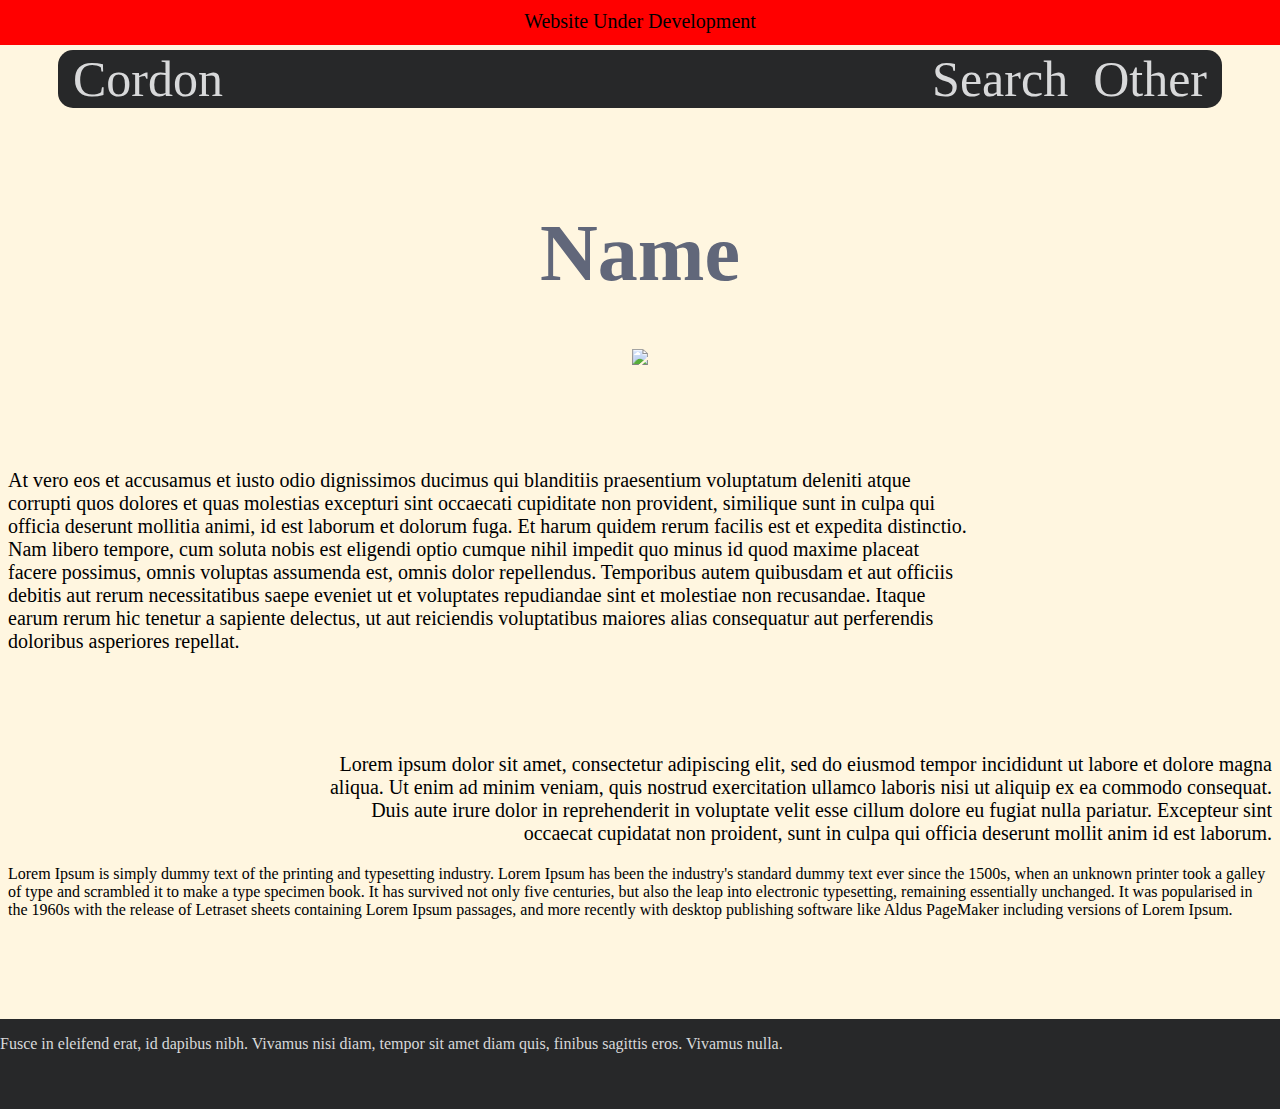
==== index.html @ 42de9d16 "Update index.html" ====
<!DOCTYPE html>
<html>
    <head>
        <title>Cordon</title>
        <meta charset="utf-8">
        <meta name="viewport" content="width=device-width, initial-scale=1">
        <style>

            .temp{
                text-align: center;
                position: fixed;
                top: 0;
                right: 0;
                width: 100%;
                height: 5%;
                background-color: red;
            }

            .inner_temp {
                font-size: 20px;
                text-align: center;
                margin: 10px;
            }

            .inner_cordon {
                text-decoration: none;
                font-size: 50px;
                margin: 10px 10px 10px 15px;
                color: #D8D9DA;
            }
            
            .inner_other {
                text-decoration: none;
                font-size: 50px;
                float: right;
                margin-right: 15px;
                color: #D8D9DA;
            }
    
            .inner_search {
                text-decoration: none;
                font-size: 50px;
                float: right;
                margin-right: 25px;
                color: #D8D9DA;
            }
            
            .outer {
                margin: 50px auto 0 50px;
                background-color: #272829;
                margin-inline-end: 50px;
                border-radius: 15px;            
            }
    
            .header1 {
                margin: 100px auto 0 auto;
                
            }
    
            .title {
                font-size: 80px;
                color: #61677A;
                margin: 0 auto;
                text-align: center;
            }
    
            body {
                background-color: #FFF6E0 !important;
            }
    
            .pic {
                margin: 50px auto;
                text-align: center;
            }
    
            .image1 {
                
            }
    
            .main_inf {
                margin: 100px auto;
            }
    
            .par1 {
                text-align: left;
                margin-right: 300px;
                font-size: 20px;
                
                
            }
            .par2 {
                text-align: right;
                margin-left: 300px;
                font-size: 20px;
                margin-top: 100px;
    
            }
    
            .footer {
                position: absolute;
                background-color: #272829;
                left: 0;
                width: 100%;
                height: 10%;
                
                
            }
    
            .bot_text {
                text-align: left;
                color: #D8D9DA;
                
            }
        </style>
    </head>
    <body>
        <div class="temp">
            <p class="inner_temp">
                Website Under Development
            </p>
        </div>
        <div class="outer">
            <a class="inner_cordon" href="index.html">
                Cordon
            </a>
            <a class="inner_other" href="other.html">
                Other
            </a>
            <a class="inner_search" href="https://www.google.com">
                Search
            </a>
        </div>
        
        <div class="header1">
            <h1 class="title">
                Name
            </h1>
        </div>
        <div class="pic">
            <img class="image1" src="https://placehold.co/1200x600/EEE/31343C">
        </div>
        <div class="main_inf">
            <p class="par1">
                At vero eos et accusamus et iusto odio dignissimos ducimus qui blanditiis praesentium voluptatum deleniti atque corrupti quos dolores et quas molestias excepturi sint occaecati cupiditate non provident, similique sunt in culpa qui officia deserunt mollitia animi, id est laborum et dolorum fuga. Et harum quidem rerum facilis est et expedita distinctio. Nam libero tempore, cum soluta nobis est eligendi optio cumque nihil impedit quo minus id quod maxime placeat facere possimus, omnis voluptas assumenda est, omnis dolor repellendus. Temporibus autem quibusdam et aut officiis debitis aut rerum necessitatibus saepe eveniet ut et voluptates repudiandae sint et molestiae non recusandae. Itaque earum rerum hic tenetur a sapiente delectus, ut aut reiciendis voluptatibus maiores alias consequatur aut perferendis doloribus asperiores repellat.
            </p>
            <p class="par2">
                Lorem ipsum dolor sit amet, consectetur adipiscing elit, sed do eiusmod tempor incididunt ut labore et dolore magna aliqua. Ut enim ad minim veniam, quis nostrud exercitation ullamco laboris nisi ut aliquip ex ea commodo consequat. Duis aute irure dolor in reprehenderit in voluptate velit esse cillum dolore eu fugiat nulla pariatur. Excepteur sint occaecat cupidatat non proident, sunt in culpa qui officia deserunt mollit anim id est laborum.
            </p>
            <p>
                Lorem Ipsum is simply dummy text of the printing and typesetting industry. Lorem Ipsum has been the industry's standard dummy text ever since the 1500s, when an unknown printer took a galley of type and scrambled it to make a type specimen book. It has survived not only five centuries, but also the leap into electronic typesetting, remaining essentially unchanged. It was popularised in the 1960s with the release of Letraset sheets containing Lorem Ipsum passages, and more recently with desktop publishing software like Aldus PageMaker including versions of Lorem Ipsum.
            </p>
        </div>
        <div class="footer">
            <p class="bot_text">
                Fusce in eleifend erat, id dapibus nibh. Vivamus nisi diam, tempor sit amet diam quis, finibus sagittis eros. Vivamus nulla.
            </p>
        </div>
    </body>
</html>
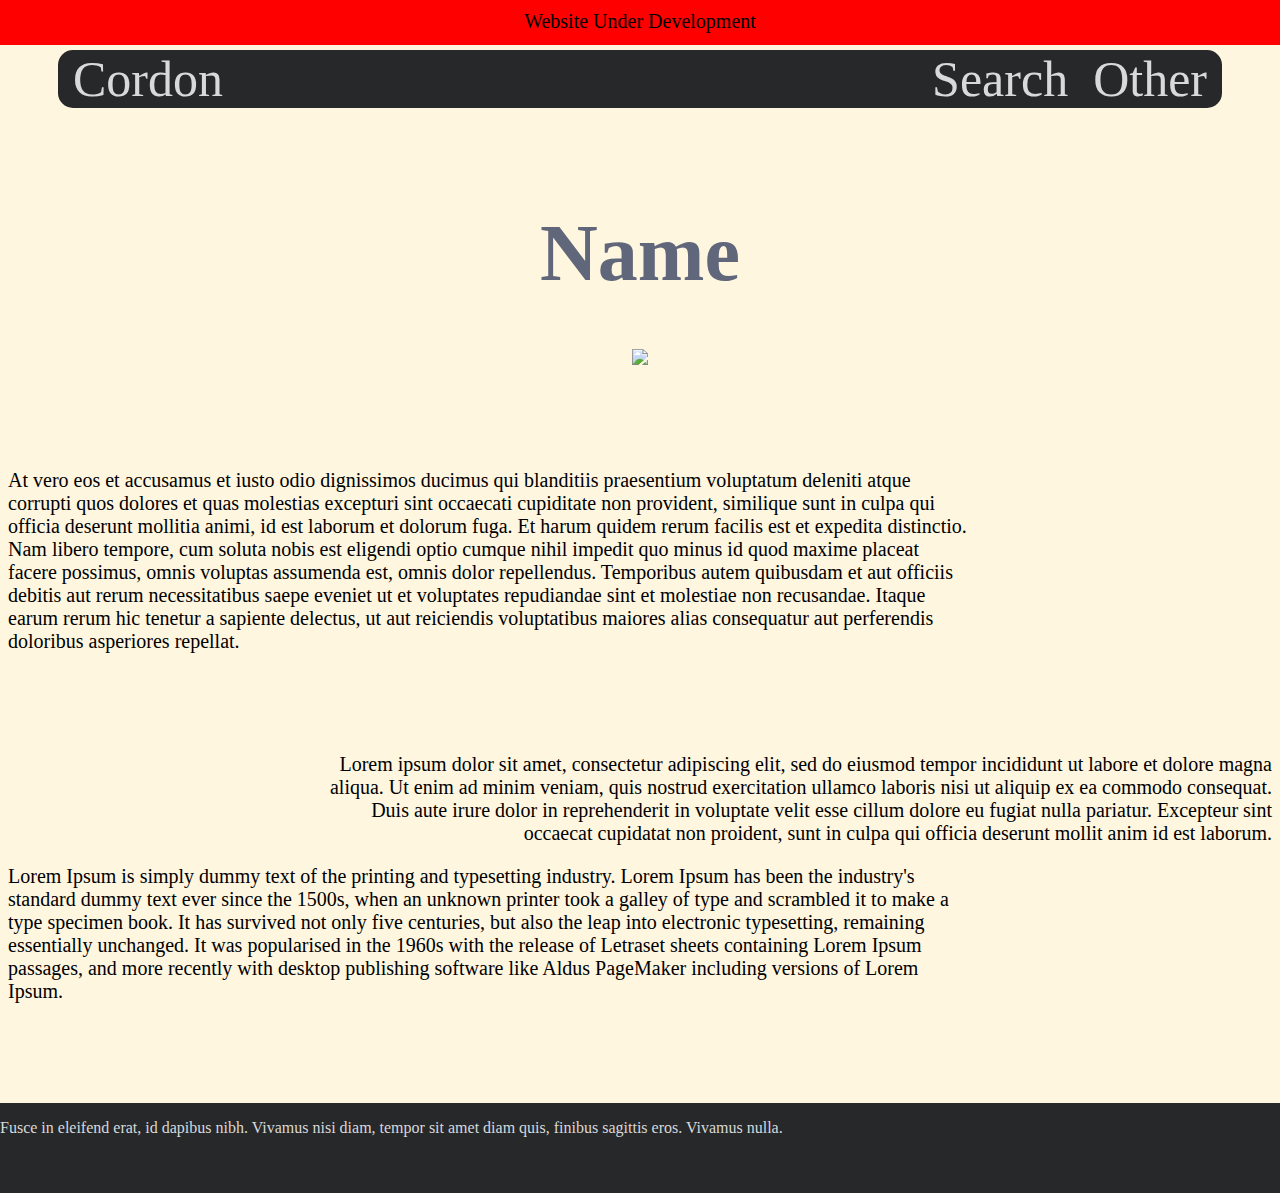
==== commit 78509d92: "Update index.html" ====
--- a/index.html
+++ b/index.html
@@ -95,6 +95,13 @@
                 margin-top: 100px;
     
             }
+
+            .par3 {
+                text-align: left;
+                margin-right: 300px;
+                font-size: 20px;
+    
+            }
     
             .footer {
                 position: absolute;
@@ -146,7 +153,7 @@
             <p class="par2">
                 Lorem ipsum dolor sit amet, consectetur adipiscing elit, sed do eiusmod tempor incididunt ut labore et dolore magna aliqua. Ut enim ad minim veniam, quis nostrud exercitation ullamco laboris nisi ut aliquip ex ea commodo consequat. Duis aute irure dolor in reprehenderit in voluptate velit esse cillum dolore eu fugiat nulla pariatur. Excepteur sint occaecat cupidatat non proident, sunt in culpa qui officia deserunt mollit anim id est laborum.
             </p>
-            <p>
+            <p class="par3">
                 Lorem Ipsum is simply dummy text of the printing and typesetting industry. Lorem Ipsum has been the industry's standard dummy text ever since the 1500s, when an unknown printer took a galley of type and scrambled it to make a type specimen book. It has survived not only five centuries, but also the leap into electronic typesetting, remaining essentially unchanged. It was popularised in the 1960s with the release of Letraset sheets containing Lorem Ipsum passages, and more recently with desktop publishing software like Aldus PageMaker including versions of Lorem Ipsum.
             </p>
         </div>
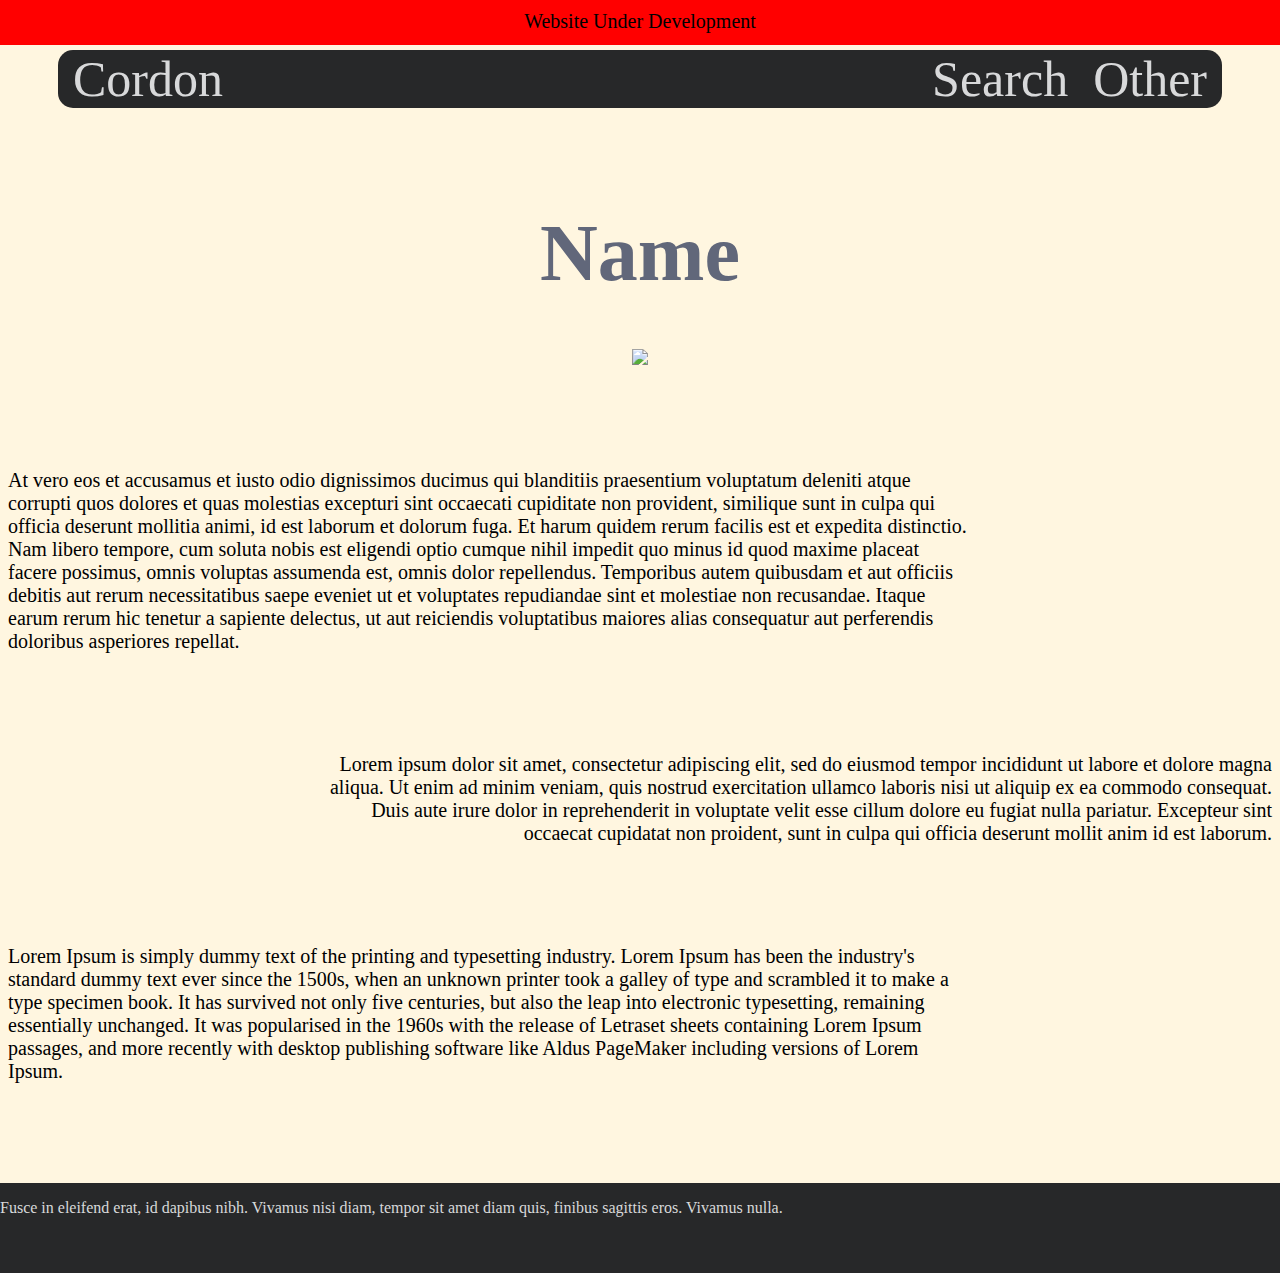
==== commit c3dc03ce: "Update index.html" ====
--- a/index.html
+++ b/index.html
@@ -100,6 +100,7 @@
                 text-align: left;
                 margin-right: 300px;
                 font-size: 20px;
+                margin-top: 100px;
     
             }
     
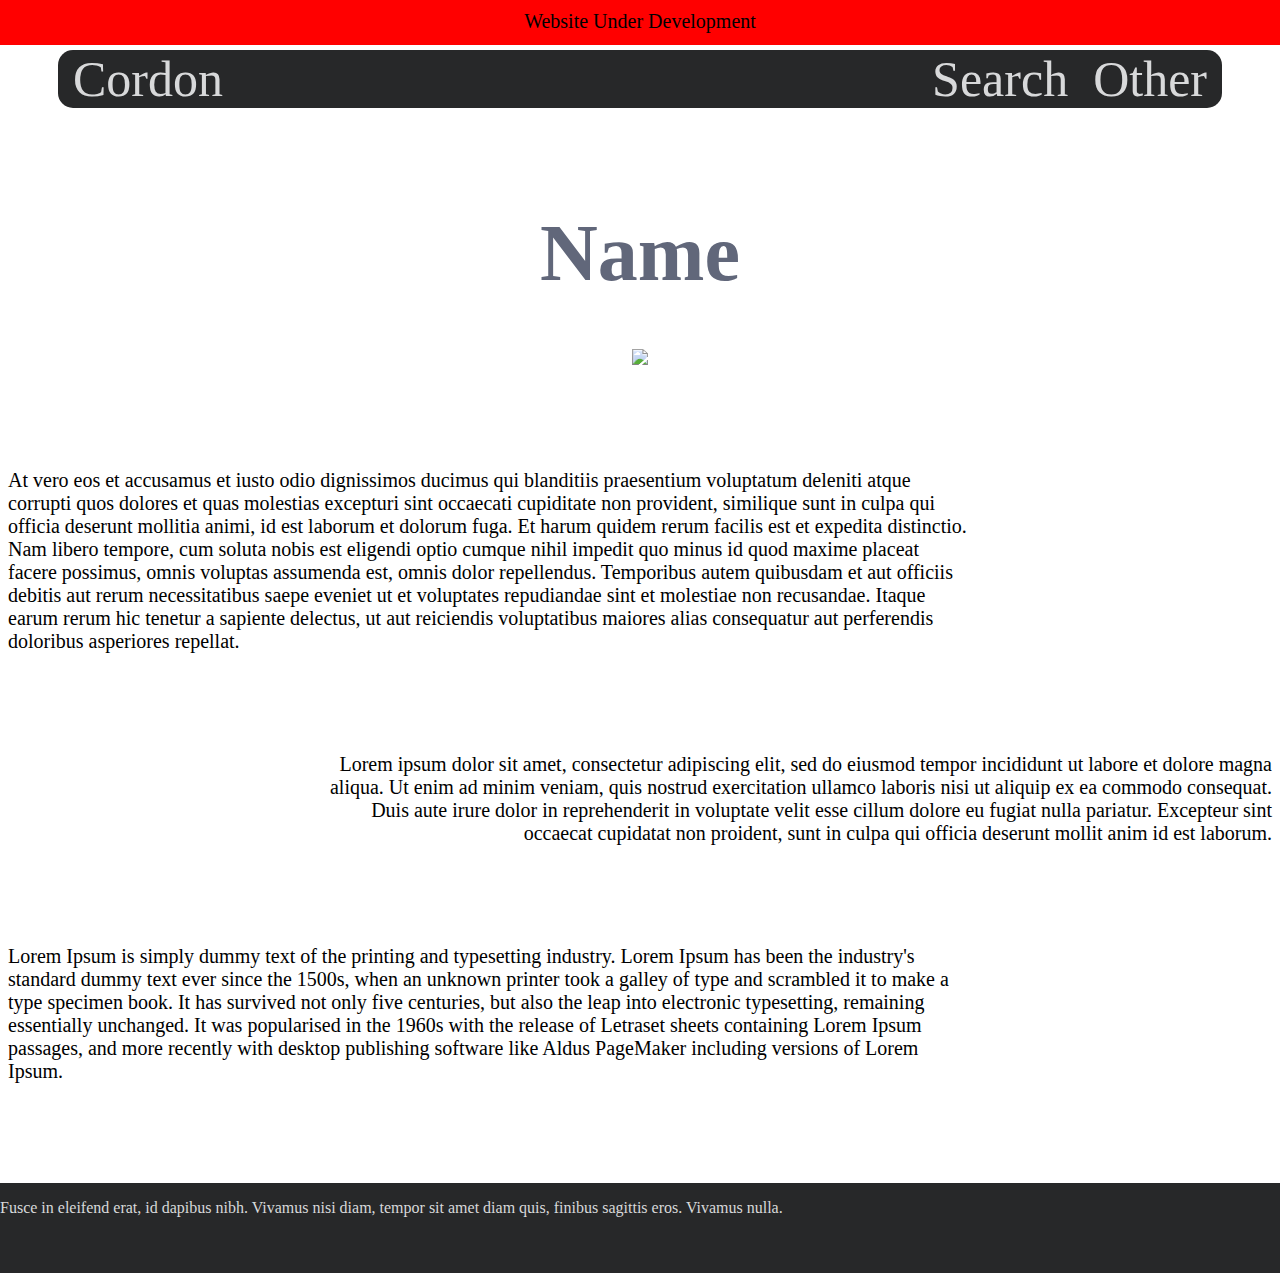
==== commit 4b38cdbd: "Update index.html" ====
--- a/index.html
+++ b/index.html
@@ -65,7 +65,7 @@
             }
     
             body {
-                background-color: #FFF6E0 !important;
+                background-color: #FFFFFF !important;
             }
     
             .pic {
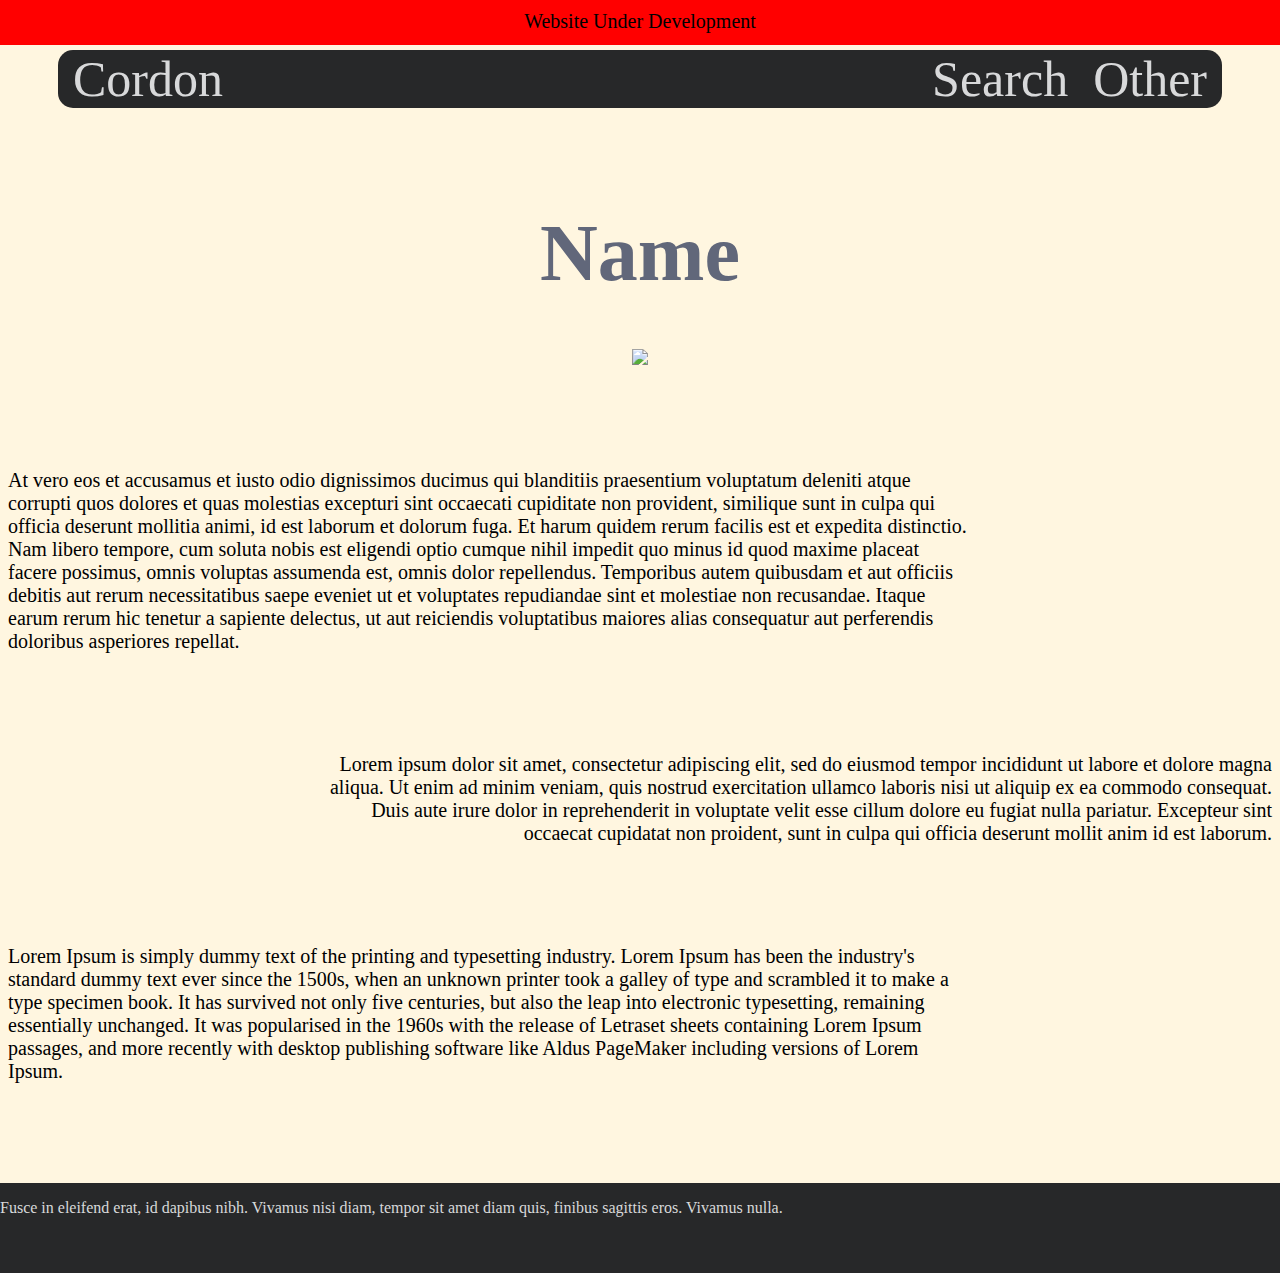
==== commit e04648c4: "Update index.html" ====
--- a/index.html
+++ b/index.html
@@ -65,7 +65,7 @@
             }
     
             body {
-                background-color: #FFFFFF !important;
+                background-color: #FFF6e0 !important;
             }
     
             .pic {
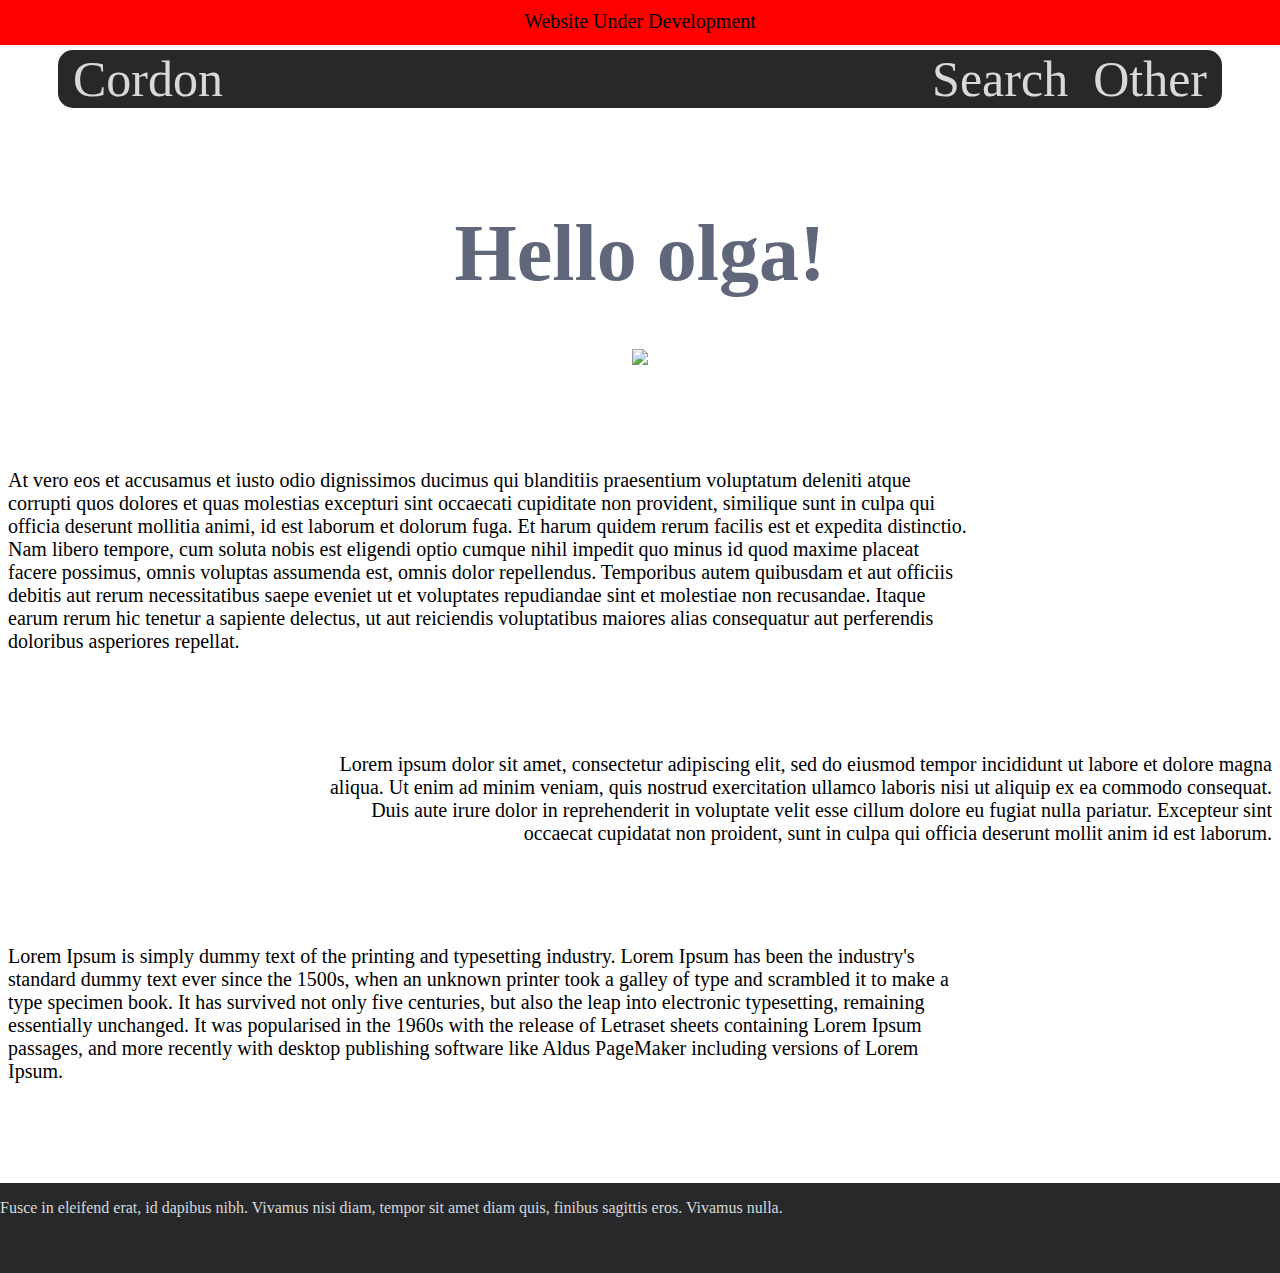
==== commit 79446609: "Update index.html" ====
--- a/index.html
+++ b/index.html
@@ -65,7 +65,7 @@
             }
     
             body {
-                background-color: #FFF6e0 !important;
+                background-color: #ffffff !important;
             }
     
             .pic {
@@ -141,7 +141,7 @@
         
         <div class="header1">
             <h1 class="title">
-                Name
+                Hello olga!
             </h1>
         </div>
         <div class="pic">
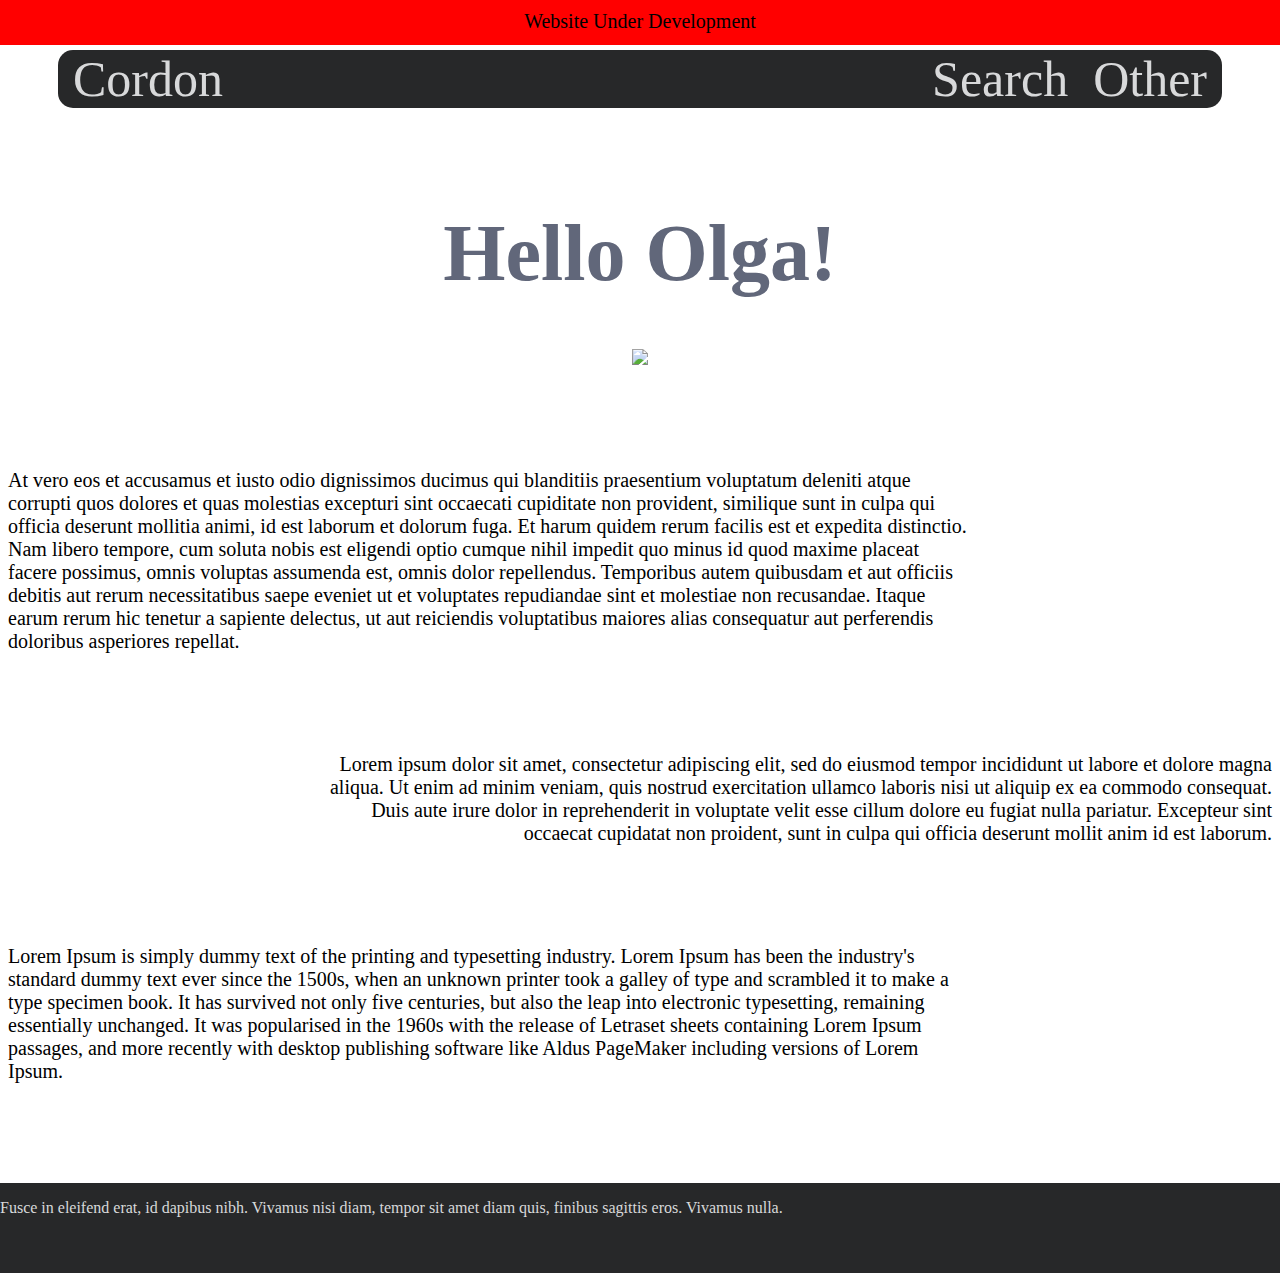
==== commit 379447df: "Update index.html" ====
--- a/index.html
+++ b/index.html
@@ -141,7 +141,7 @@
         
         <div class="header1">
             <h1 class="title">
-                Hello olga!
+                Hello Olga!
             </h1>
         </div>
         <div class="pic">
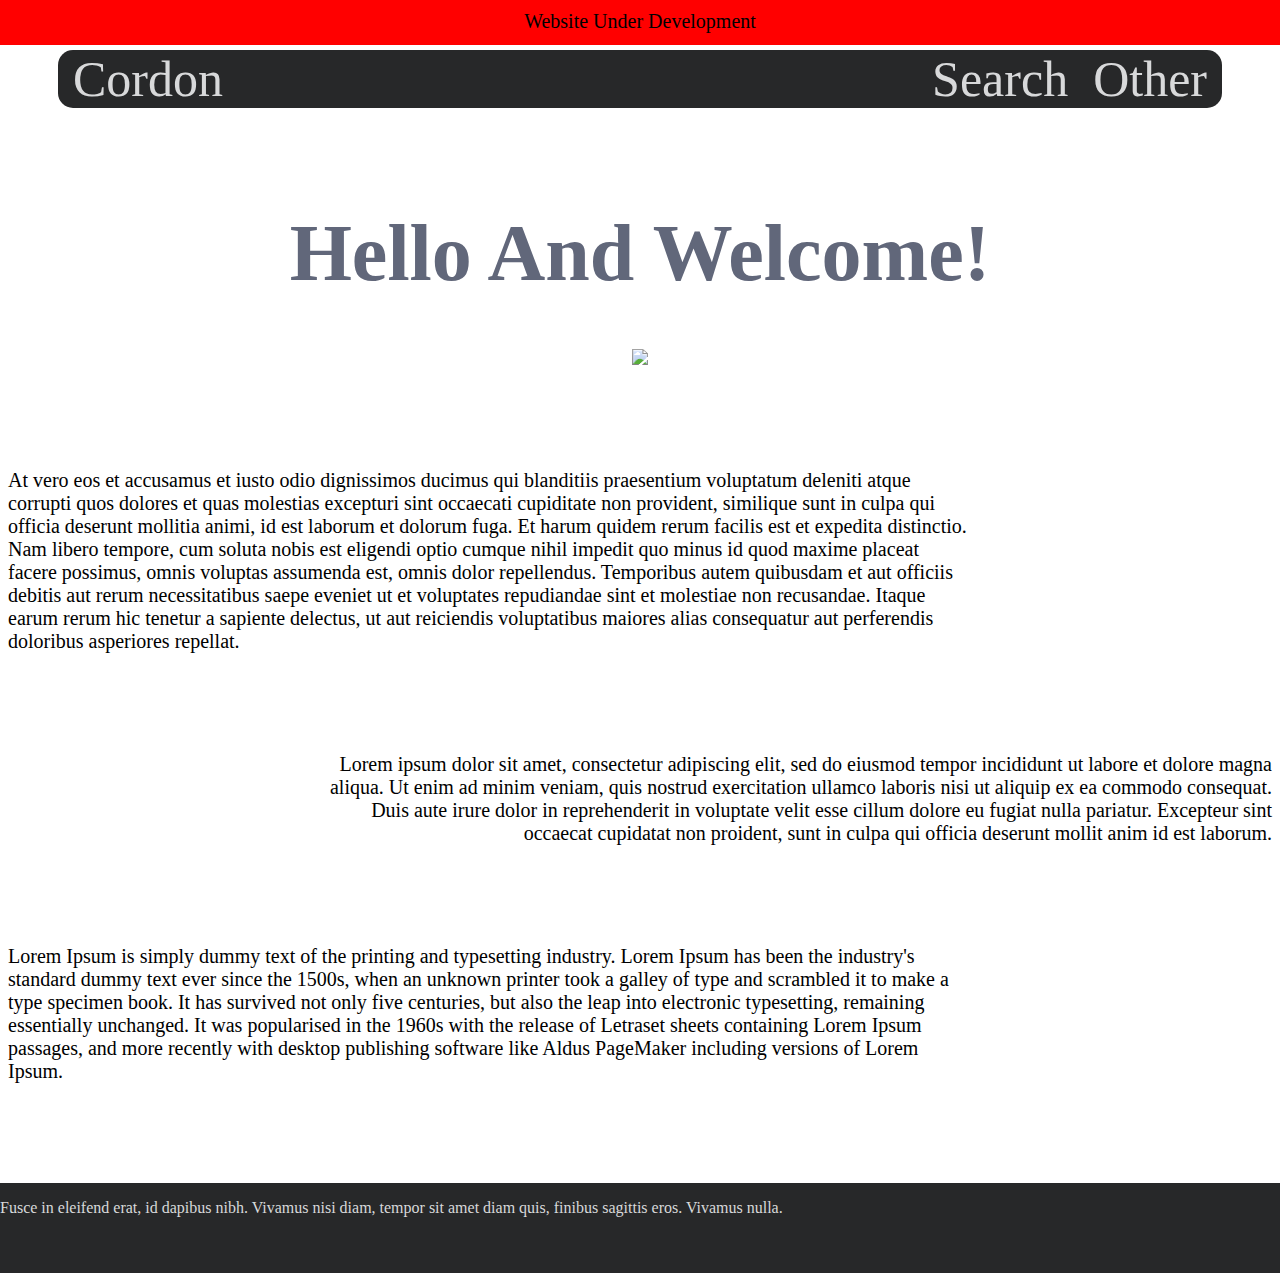
==== commit ae67246e: "Update index.html" ====
--- a/index.html
+++ b/index.html
@@ -141,7 +141,7 @@
         
         <div class="header1">
             <h1 class="title">
-                Hello Olga!
+                Hello And Welcome!
             </h1>
         </div>
         <div class="pic">
